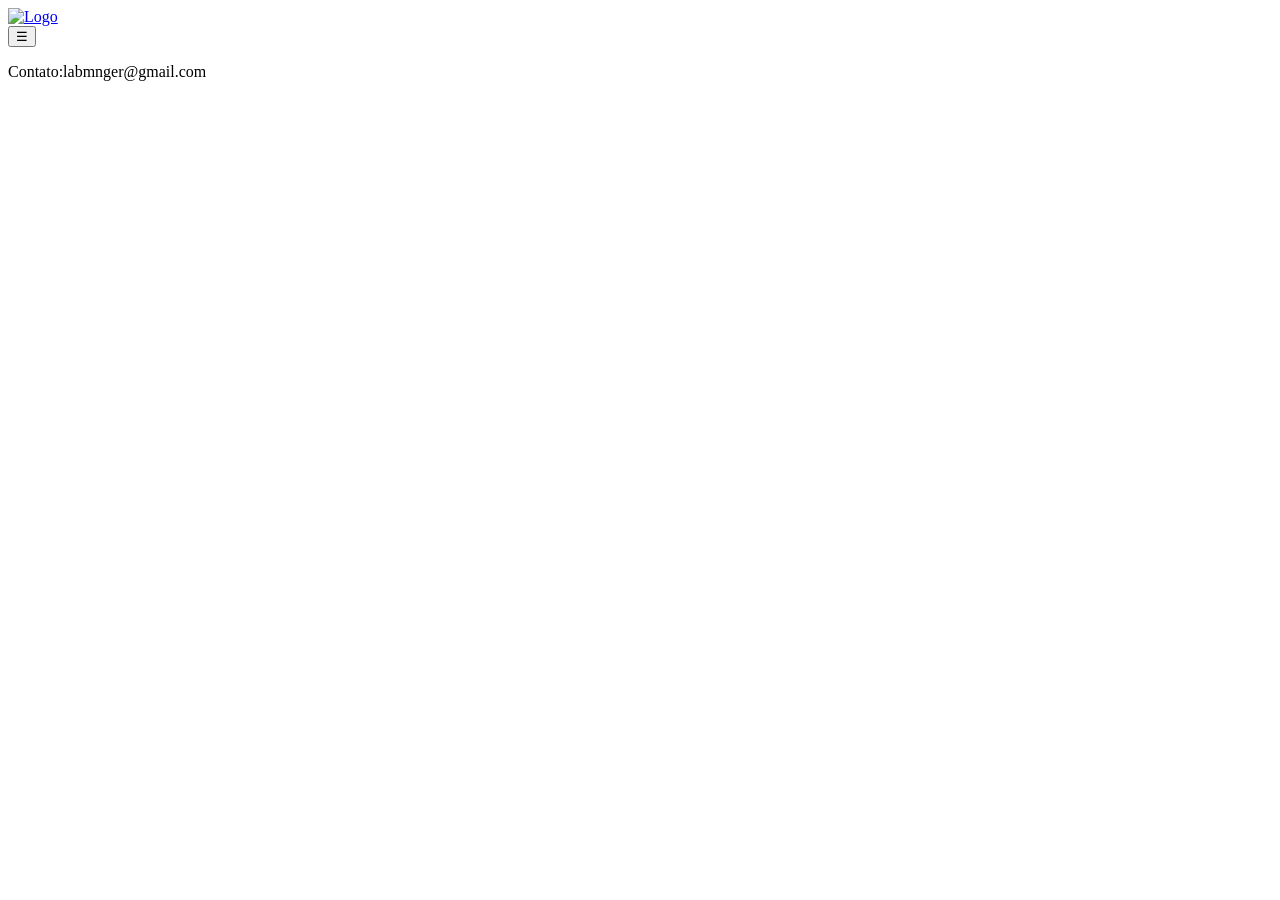
==== html/pag-agendamento.html @ f0940fcc "Create pag-agendamento.html" ====
<!DOCTYPE html>
<html lang="en">
<head>
    <meta charset="UTF-8">
    <meta name="viewport" content="width=device-width, initial-scale=1.0">
    <link rel="stylesheet" href="main.css">

    <title>LabManager - Agendamento do laboraório de química</title>
</head>
<body>

     <header class="header-content">
    <div class="header-logo">
        <a href="index.html">
            <img src="img/logo.png" alt="Logo">
        </a>
    </div>
     </header>

    <div class="page-content">

        <aside class="sidebar">
            <div class="menu-container">
                <button id="menu-button">☰</button>

                <div id="menu" class="menu">
                </div>
            </div>
        </aside>

        <main class="main-content">
    
            
       </main>

    </div>

        <footer class="footer">
      <p>Contato:labmnger@gmail.com</p>
         </footer>

    <script src="script.js"></script>

</body>
</html>
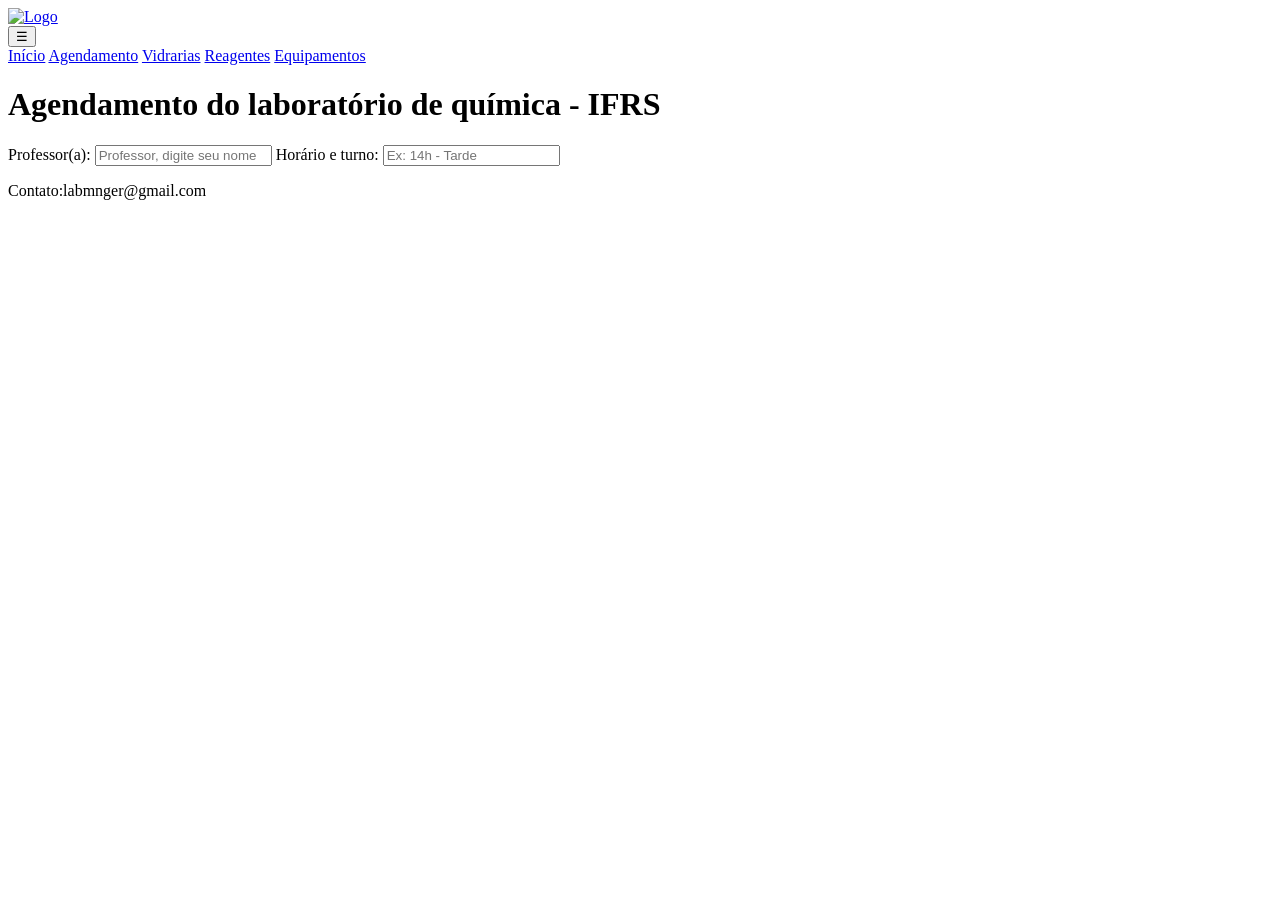
==== commit 81c0a804: "Update pag-agendamento.html" ====
--- a/html/pag-agendamento.html
+++ b/html/pag-agendamento.html
@@ -4,6 +4,7 @@
     <meta charset="UTF-8">
     <meta name="viewport" content="width=device-width, initial-scale=1.0">
     <link rel="stylesheet" href="main.css">
+    <link rel="stylesheet" href="agendamentos.css">
 
     <title>LabManager - Agendamento do laboraório de química</title>
 </head>
@@ -23,14 +24,26 @@
             <div class="menu-container">
                 <button id="menu-button">☰</button>
 
-                <div id="menu" class="menu">
+                 <div id="menu" class="menu">
+                    <a href="index.html">Início</a>
+                    <a href="pag-agendamentos.html">Agendamento</a>
+                    <a href="pag-vidrarias.html">Vidrarias</a>
+                    <a href="pag-reagentes.html">Reagentes</a>
+                    <a href="pag-equipamentos.html">Equipamentos</a>
                 </div>
             </div>
         </aside>
 
         <main class="main-content">
-    
-            
+            <h1 class="titulo-agendamento">Agendamento do laboratório de química - IFRS </h1>
+            <div class="area-agendamento">
+                  <label for="horario">Professor(a):</label>
+                <input type="text" id="professor" placeholder="Professor, digite seu nome">
+
+                <label for="horario">Horário e turno:</label>
+                <input type="text" id="horario" placeholder="Ex: 14h - Tarde">
+            </div>
+      
        </main>
 
     </div>
@@ -43,3 +56,4 @@
 
 </body>
 </html>
+
